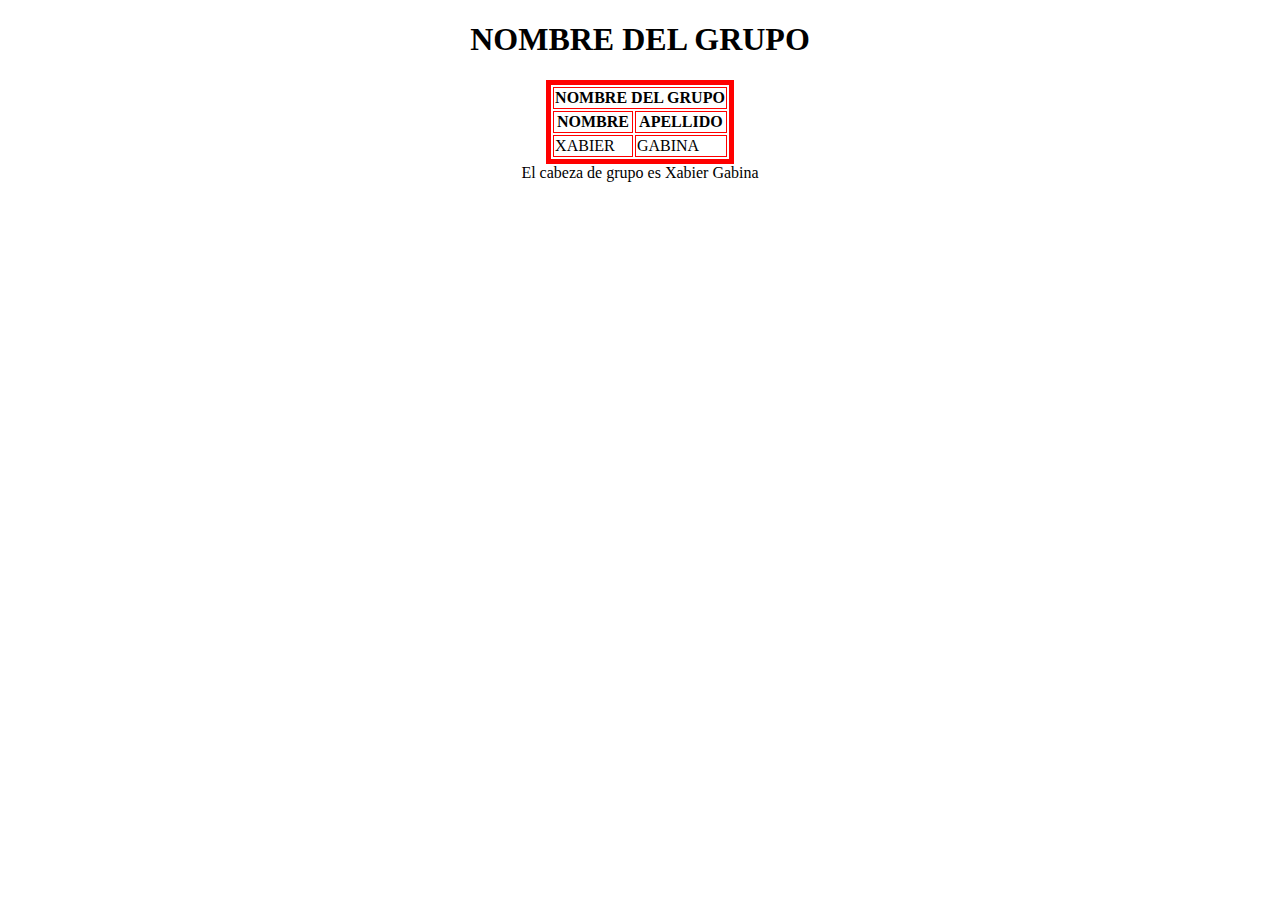
==== resources/index.html @ c24dcf84 "." ====
<!DOCTYPE html>
<html>
    <head>
        <title>NOMBRE DEL GRUPO</title>
    </head>
    <body>
        <center>
            <h1>NOMBRE DEL GRUPO</h1>
        </center>
        <table border="5" bordercolor="red" align="center">
            <tr>
                <th colspan="2">NOMBRE DEL GRUPO</th>
            </tr>
            <tr>
                <th>NOMBRE</th>
                <th>APELLIDO</th>
            </tr>
            <tr>
                <td>XABIER</th>
                <td>GABINA</th>
            </tr>
        </table>
        <center>El cabeza de grupo es Xabier Gabina</center>
    </body>
</html>
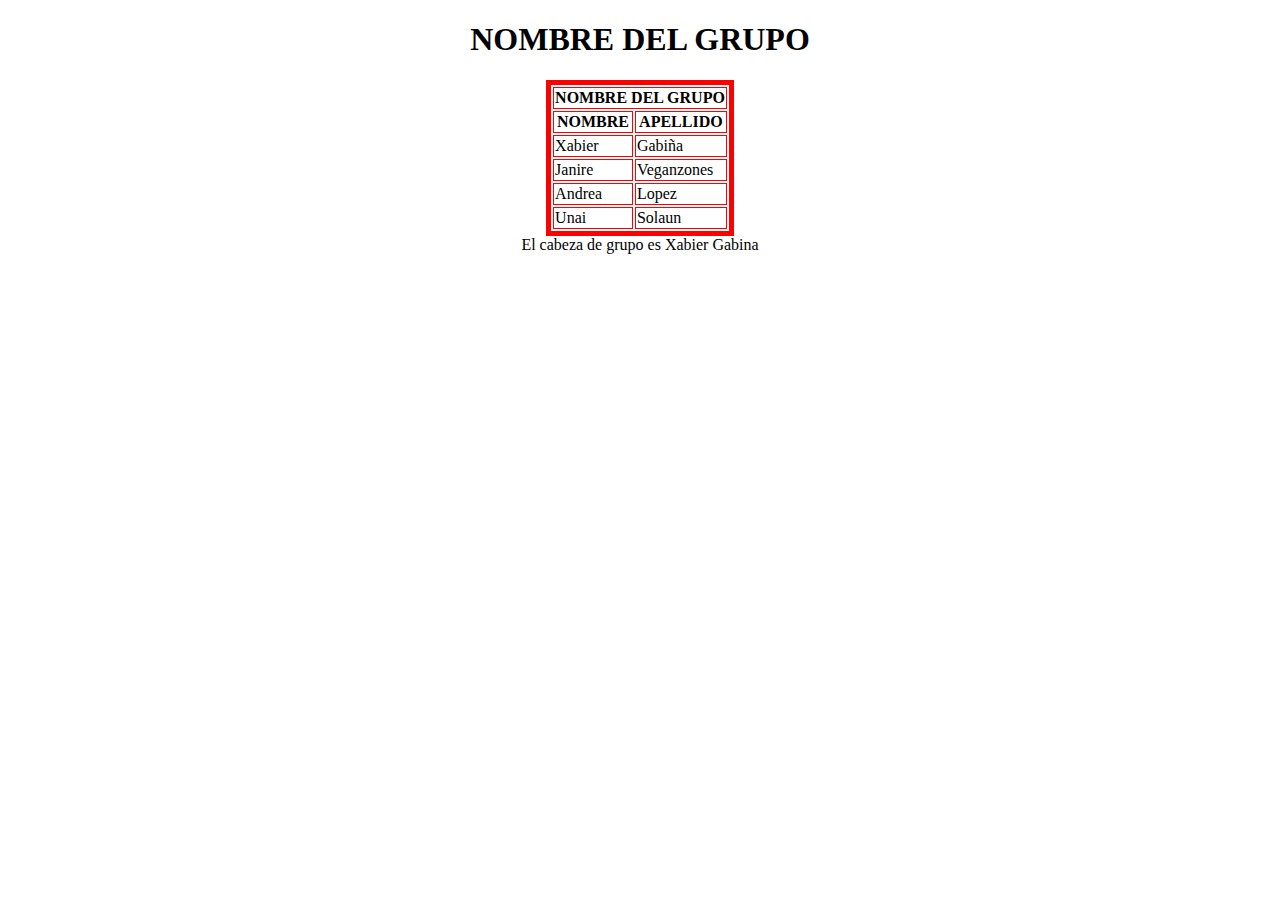
==== commit 3628fdf0: "." ====
--- a/resources/index.html
+++ b/resources/index.html
@@ -16,8 +16,20 @@
                 <th>APELLIDO</th>
             </tr>
             <tr>
-                <td>XABIER</th>
-                <td>GABINA</th>
+                <td>Xabier</th>
+                <td>Gabiña</th>
+            </tr>
+            <tr>
+                <td>Janire</td>
+                <td>Veganzones</td>
+            </tr>
+            <tr>
+                <td>Andrea</td>
+                <td>Lopez</td>
+            </tr>
+            <tr>
+                <td>Unai</td>
+                <td>Solaun</td>
             </tr>
         </table>
         <center>El cabeza de grupo es Xabier Gabina</center>
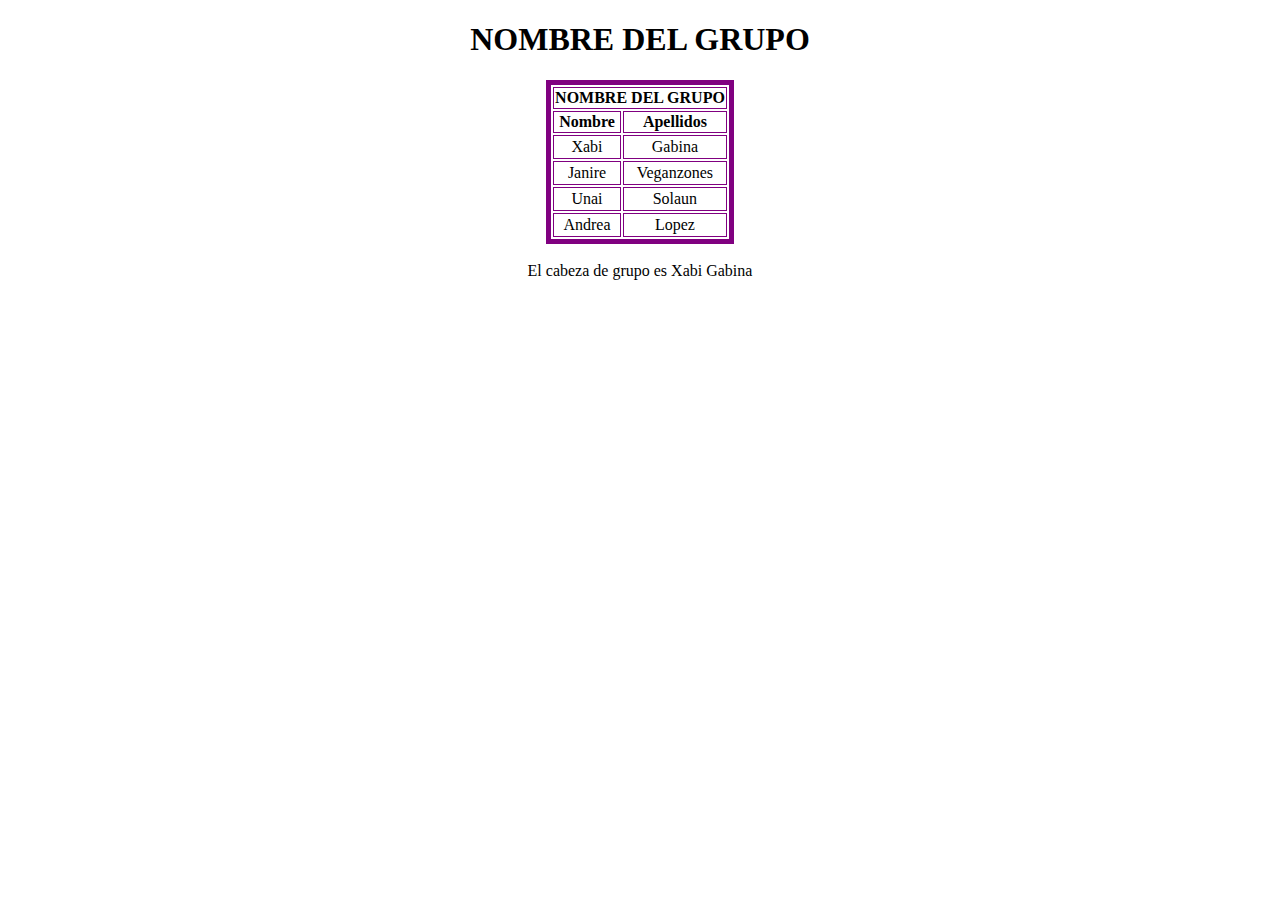
==== commit c9a17377: "Add files via upload" ====
--- a/resources/index.html
+++ b/resources/index.html
@@ -1,37 +1,47 @@
-<!DOCTYPE html>
-<html>
-    <head>
-        <title>NOMBRE DEL GRUPO</title>
-    </head>
-    <body>
-        <center>
-            <h1>NOMBRE DEL GRUPO</h1>
-        </center>
-        <table border="5" bordercolor="red" align="center">
-            <tr>
-                <th colspan="2">NOMBRE DEL GRUPO</th>
-            </tr>
-            <tr>
-                <th>NOMBRE</th>
-                <th>APELLIDO</th>
-            </tr>
-            <tr>
-                <td>Xabier</th>
-                <td>Gabiña</th>
-            </tr>
-            <tr>
-                <td>Janire</td>
-                <td>Veganzones</td>
-            </tr>
-            <tr>
-                <td>Andrea</td>
-                <td>Lopez</td>
-            </tr>
-            <tr>
-                <td>Unai</td>
-                <td>Solaun</td>
-            </tr>
-        </table>
-        <center>El cabeza de grupo es Xabier Gabina</center>
-    </body>
-</html>
+<!DOCTYPE html> 
+  <html>
+  <head>
+<title>NOMBRE DEL GRUPO</title>
+ </head>
+ <body>
+<center>
+    <h1>NOMBRE DEL GRUPO</h1>
+</center>
+
+<table border="5" bordercolor="purple" align="center">
+    <tr align= "center">
+        <th colspan="2">NOMBRE DEL GRUPO</th> 
+    </tr>
+    <tr align= "center">
+        <th>Nombre</th>
+        <th>Apellidos</th>
+       
+    </tr>
+     <tr align= "center">
+        <td > Xabi</th>
+        <td border=3 height=20 width=100>Gabina</th>
+        
+    </tr>
+    <tr align= "center">
+        <td> Janire</th>
+        <td border=3 height=20 width=100>Veganzones</th>
+        
+    </tr>
+    <tr align= "center">
+        <td> Unai</th>
+        <td border=3 height=20 width=100>Solaun</th>
+      
+    </tr>
+    <tr align= "center">
+        <td> Andrea</th>
+        <td border=3 height=20 width=100>Lopez</th>
+        
+    </tr>
+    
+</table>
+<center>
+   <br> El cabeza de grupo es Xabi Gabina
+</center>
+  </body>
+  <html>
+
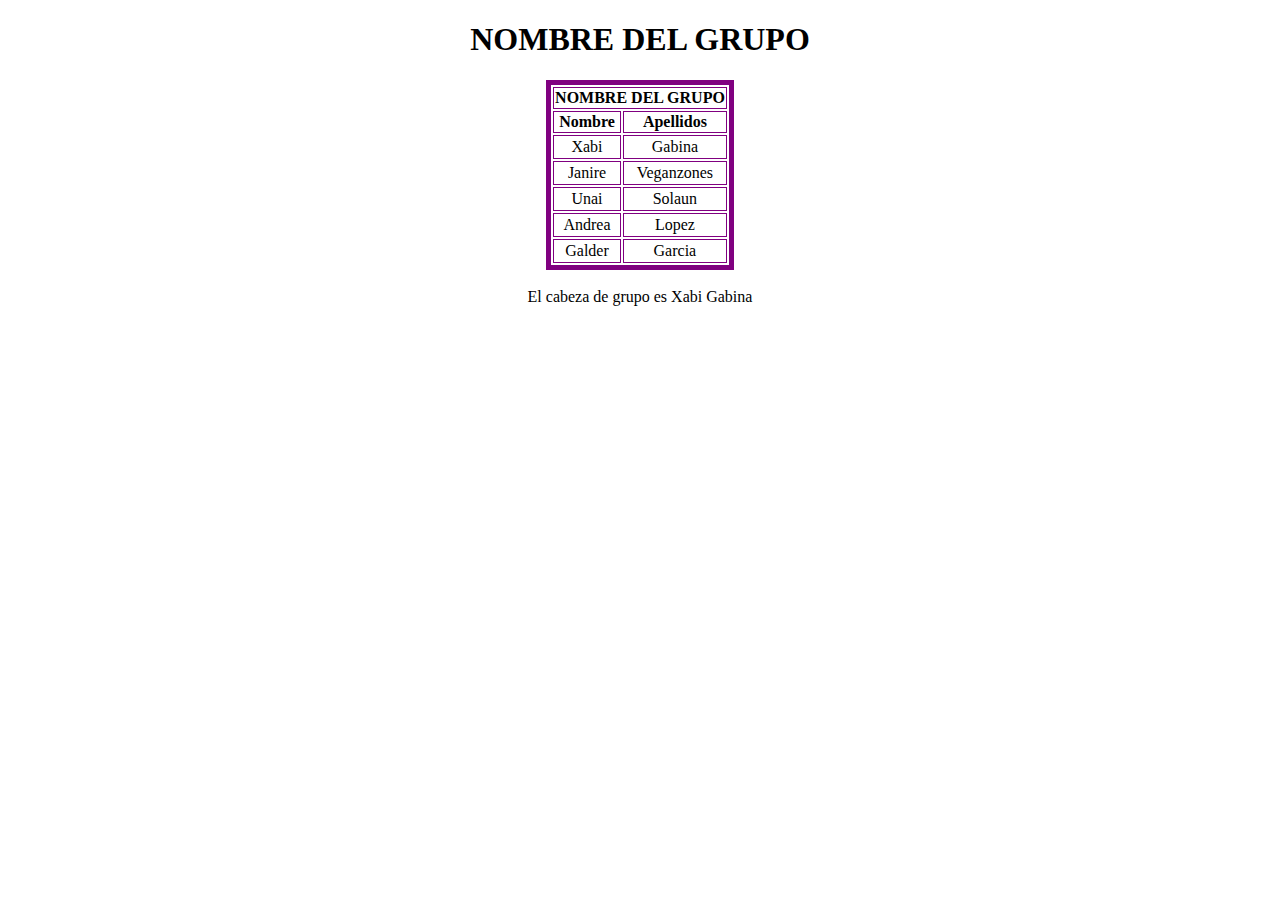
==== commit 14ad0544: "." ====
--- a/resources/index.html
+++ b/resources/index.html
@@ -35,9 +35,11 @@
     <tr align= "center">
         <td> Andrea</th>
         <td border=3 height=20 width=100>Lopez</th>
-        
     </tr>
-    
+    <tr align= "center">
+        <td> Galder</th>
+        <td border=3 height=20 width=100>Garcia</th>
+    </tr>
 </table>
 <center>
    <br> El cabeza de grupo es Xabi Gabina
